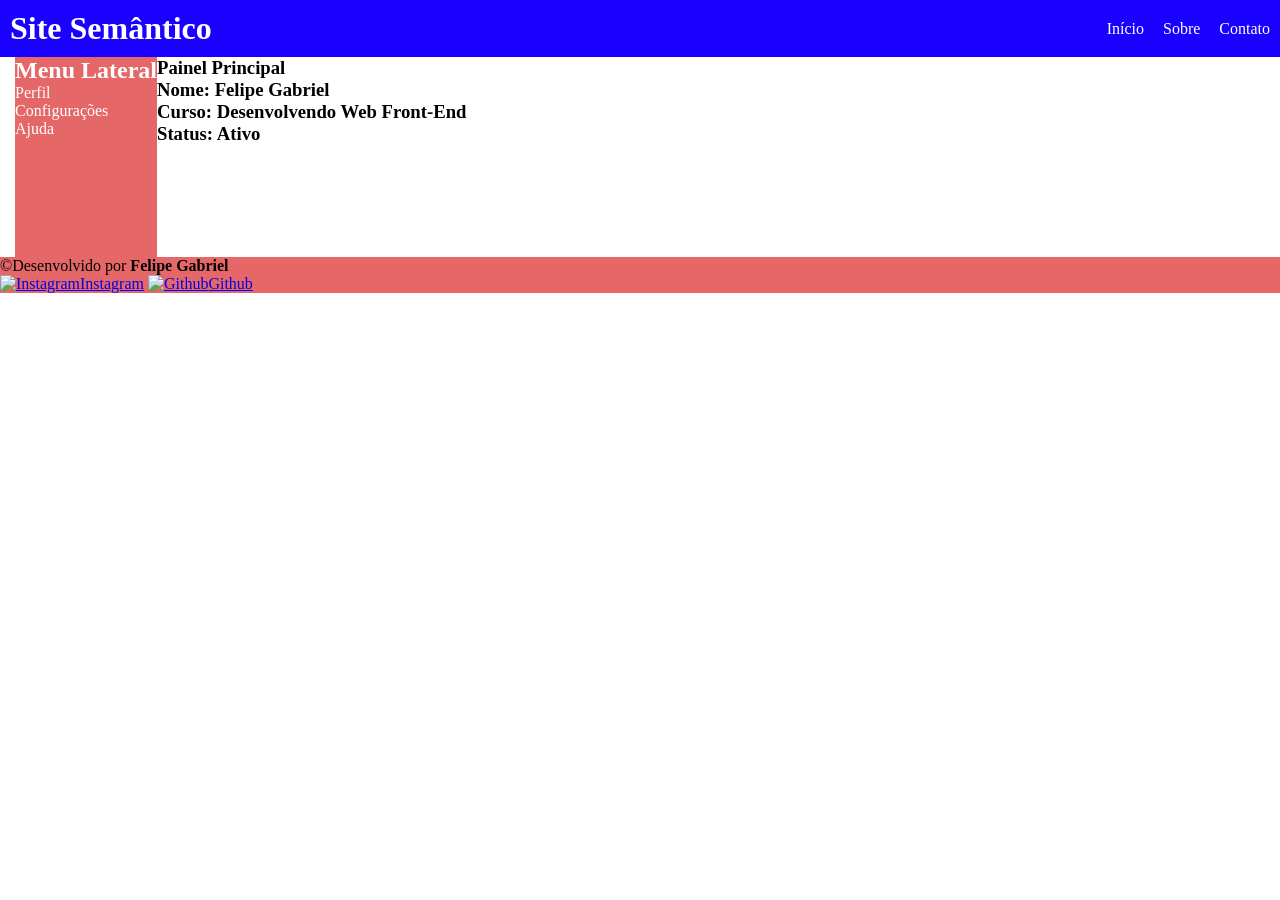
==== htmlsemantico/index.html @ 401fe16b "Add files via upload" ====
<!DOCTYPE html>
<html lang="PT-BR">
<head>
    <meta charset="UTF-8">
    <meta http-equiv="X-UA-Compatible" content="IE=edge">
    <meta name="viewport" content="width=device-width, initial-scale=1.0">
    <title>Document</title>
    <link rel="stylesheet" href="style.css">
</head>
<body>
    <div class="grupo">
        <header class="Cabecalho">
            <h1>Site Semântico</h1>
            <nav class="menu">
            <a href="#">Início</a>
            <a href="#">Sobre</a>
            <a href="#">Contato</a>
            </nav>
        </header>
        <div class="conteudo">
            <nav class="Navegacao">
                <h2>Menu Lateral</h2>
                <ul>
                    <li>Perfil</li>
                    <li>Configurações</li>
                    <li>Ajuda</li>
                </ul>
            </nav>
            <section class="Secao">
                <h3>Painel Principal
                    <p>Nome: Felipe Gabriel</p>
                    <p>Curso: Desenvolvendo Web Front-End</p>
                    <p>Status: Ativo</p>
            </section>
        </div>
        <footer class="Rodape">
            <p>&copy;Desenvolvido por <strong>Felipe Gabriel</strong></p>
            <div class="redes">
                <a href="#"><img src="" alt="Instagram">Instagram</a>
                <a href="#"><img src="" alt="Github">Github</a>
            </div>
          </footer>
    </div>
---- htmlsemantico/style.css ----
*{
    margin:0;
    padding:0;
}

.Cabecalho {
    background-color: rgb(25, 0, 255);
    color: #fff;
    padding: 10px;
    display: flex;
    justify-content: space-between;
    align-items: center;
}
.menu a {
    color:#fff;
    text-decoration: none;
    margin-left: 15px;
}
.menu a:hover {
    color:red;
}
.conteudo {
        display: flex;
        height: 200px;
}
.Navegacao {
    background-color: rgb(230, 103, 103);
    color: #fff;
    text-decoration: none;
    margin-left: 15px;
}

.Navegacao ul {
list-style: none;
padding: 0;
}
.Navegacao li

.Secao {
background-color: rgb(25, 0, 255);
color: #fff;
display:inline-block;
width: 70%;
padding: 10px;
}

.secao p{
    margin-bottom: 10px;
}

.Rodape {
background-color: rgb(230,103, 103) ;
}
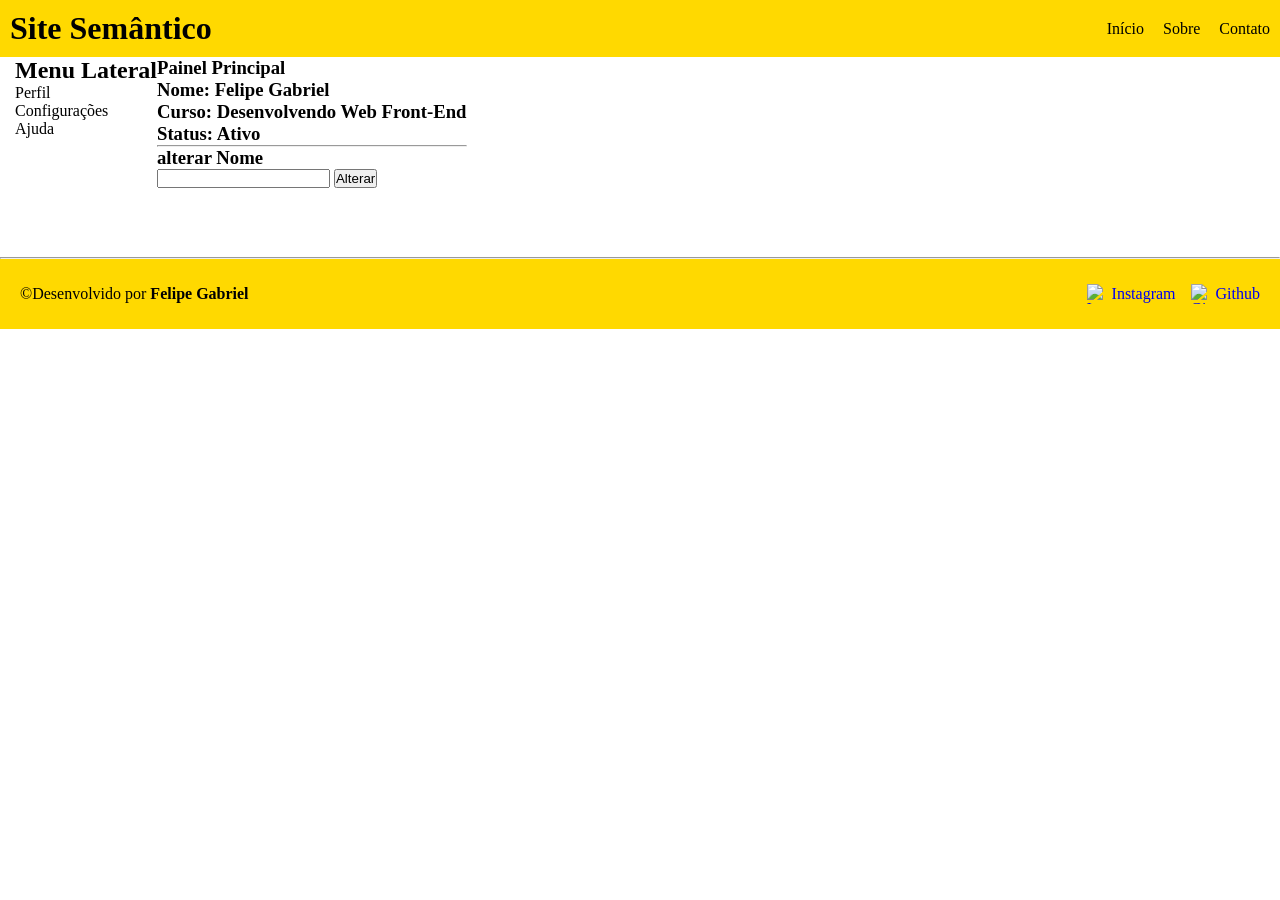
==== commit d37cf63d: "Add files via upload" ====
--- a/htmlsemantico/index.html
+++ b/htmlsemantico/index.html
@@ -28,16 +28,23 @@
             </nav>
             <section class="Secao">
                 <h3>Painel Principal
-                    <p>Nome: Felipe Gabriel</p>
+                    <p>Nome: <span id ="nomeUsuario">Felipe Gabriel</span></p>
                     <p>Curso: Desenvolvendo Web Front-End</p>
                     <p>Status: Ativo</p>
+                    <hr>
+                    <h3>alterar Nome</h3>
+                    <input type="text" name="inputNome" id="inputNome">
+                    <button onclick="alterarNome()">Alterar</button>
+                    </div>
             </section>
+            <hr>
         </div>
         <footer class="Rodape">
             <p>&copy;Desenvolvido por <strong>Felipe Gabriel</strong></p>
             <div class="redes">
-                <a href="#"><img src="" alt="Instagram">Instagram</a>
-                <a href="#"><img src="" alt="Github">Github</a>
+                <a href="#"><img src="https://cdn-icons-png.flaticon.com/24/2111/2111463.png" alt="Instagram">Instagram</a>
+                <a href="#"><img src="https://cdn-icons-png.flaticon.com/24/733/733553.png" alt="Github">Github</a>
             </div>
           </footer>
-    </div>+    </div>
+    <script src="script.js"></script>
--- a/htmlsemantico/style.css
+++ b/htmlsemantico/style.css
@@ -4,28 +4,28 @@
 }
 
 .Cabecalho {
-    background-color: rgb(25, 0, 255);
-    color: #fff;
+    background-color: rgb(255, 217, 0);
+    color: rgb(0, 0, 0);
     padding: 10px;
     display: flex;
     justify-content: space-between;
     align-items: center;
 }
 .menu a {
-    color:#fff;
+    color:rgb(0, 0, 0);
     text-decoration: none;
     margin-left: 15px;
 }
 .menu a:hover {
-    color:red;
+    color:rgb(0, 4, 255);
 }
 .conteudo {
         display: flex;
         height: 200px;
 }
 .Navegacao {
-    background-color: rgb(230, 103, 103);
-    color: #fff;
+    background-color: rgb(255, 255, 255);
+    color: rgb(0, 0, 0);
     text-decoration: none;
     margin-left: 15px;
 }
@@ -37,7 +37,7 @@
 .Navegacao li
 
 .Secao {
-background-color: rgb(25, 0, 255);
+background-color: rgb(0, 0, 0);
 color: #fff;
 display:inline-block;
 width: 70%;
@@ -48,6 +48,39 @@
     margin-bottom: 10px;
 }
 
+
+
 .Rodape {
-background-color: rgb(230,103, 103) ;
+background-color: rgb(255, 217, 0) ;
+height: 70px;
+padding: 0 20px;
+display: flex;
+justify-content: space-between;
+align-items: center;
+
+}
+
+.redes {
+    display: flex;
+    align-items: center;
+    gap: 5px;
+    text-decoration: none;
+}
+
+.redes img {
+    margin-left: 10px;
+    width: 20px;
+    height: 20px;
+}
+
+.redes a {
+    display: flex;
+    align-items: center;
+    gap: 5px;
+    text-decoration: none;
+}
+
+.redes a:hover {
+    color:#fff;
+    opacity: 0.7;
 }
